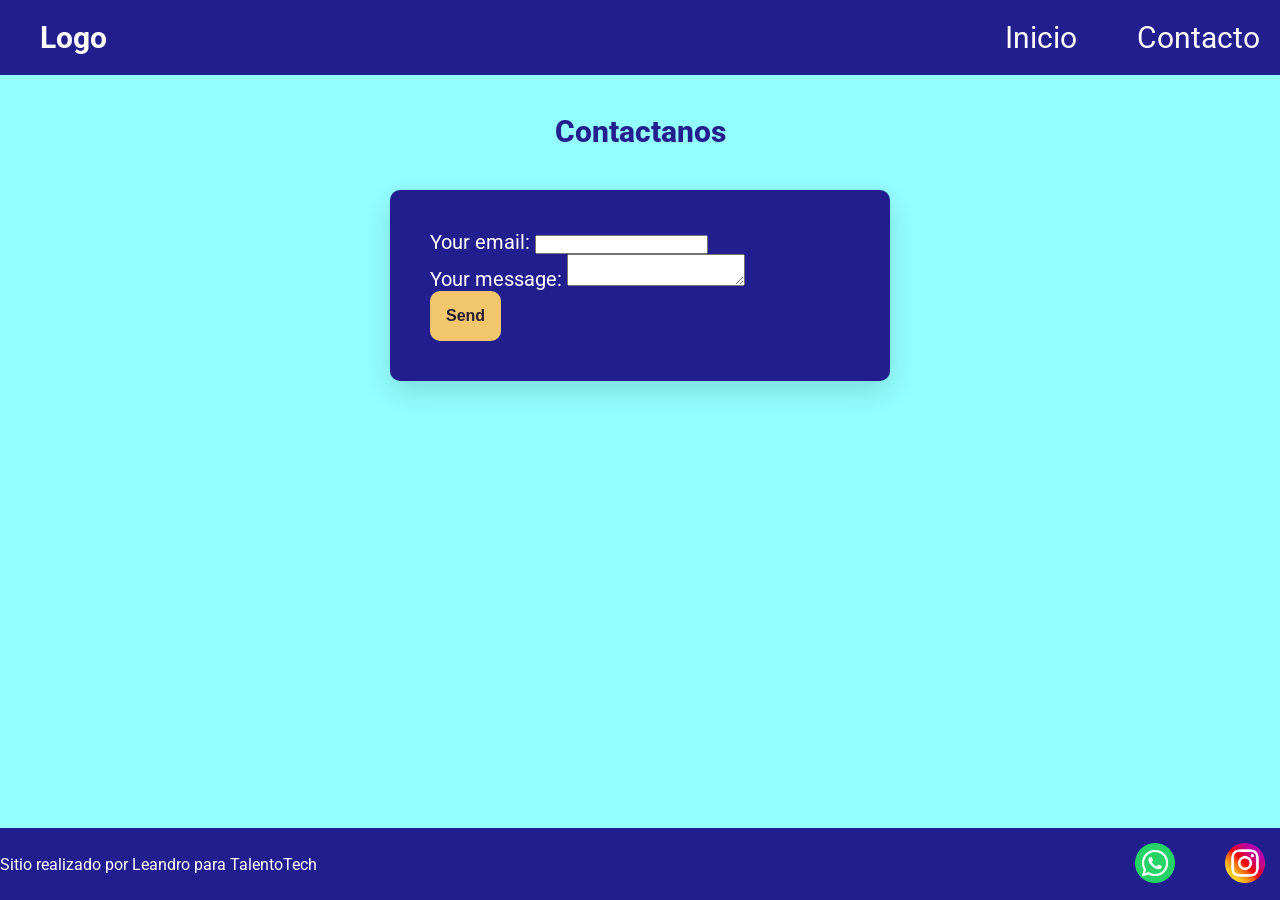
==== pages/contacto.html @ 830fa368 "Rename Contacto.html to contacto.html" ====
<!DOCTYPE html>
<html lang="es">
    <head>
        <meta charset="UTF-8">
        <meta name="viewport" content="width=device-width, initial-scale=1.0">
        <title>Contacto | TechStore</title>
        <link href="https://fonts.googleapis.com/css2?family=Roboto:wght@400;700&family=Montserrat:wght@600&display=swap" rel="stylesheet">
        <link rel="stylesheet" href="../css/styles.css">
    </head>
    <body>
        <header>
            <div class="div-logo"><a class="logo" href="../index.html">Logo</a></div>
            <nav class="header-nav">
                <ul class="nav-links">
                    <li><a href="../index.html">Inicio</a></li>
                    <li><a href="./contacto.html">Contacto</a></li>
                </ul>
            </nav>
        </header>

        <main>
            <h1 class="titulo-contacto text-secondary">Contactanos</h1>

            <form class="form-contacto" action="" method="POST">
                <div class="grupo-input">
                    <label for="email">Your email:</label>
                    <input id="email" type="email" name="email">
                </div>
                <div class="grupo-input">
                    <label for="mensaje">Your message:</label>
                    <textarea id="mensaje" name="message"></textarea>
                </div>
                <button class="btn bg-secondary text-dark" type="submit">Send</button>
            </form>
    </main>

    <footer>
        <p>Sitio realizado por Leandro para TalentoTech</p>
        <nav>
            <ul class="footer-list">
            <li><img src="../img/Whatsapp.png" alt="logo de whatsapp" /></li>
            <li><img src="../img/Instagram.png" alt="logo de Instagram" /></li>
            </ul>
        </nav>
    </footer>
</body>
</html>
---- css/styles.css ----
* {
    margin: 0;
    padding: 0;
    box-sizing: border-box;
}

html{
    font-size: 62.5%;
}
body {
    font-family: 'Roboto', sans-serif;
    font-size: 1.6 rem;
    color: #ac04048f;
    background: #02ffff6c;

    display: flex;
    flex-direction: column;
    height: 100vh;
}

main{
    width: 80%;
    margin: auto;
    padding-bottom: 2rem;

    flex: 1;

    display: flex;
    flex-direction: column;
    align-items: center;
}

h1 {
  font-size: 3rem;
  font-weight: 800;
  line-height: 1.15;
  margin: 3rem 0;
}

p{
    font-size: 1.6rem;
    text-align: center;

}

h2 {
  color: #0892c9a6;
  font-size: 2.4rem;
  font-weight: 700;
  line-height: 1.2;
  text-align: center;
  margin: 3rem 0;
}

.btn {
  border: none;
  font-size: 1.6rem;
  font-weight: bold;
  padding: 1.6rem;
  border-radius: 1rem;
  
}

header,
footer {
  background: #160381e3;
  color: #ffffff;
  width: 100%;

  display: flex;
  justify-content: space-between;
  align-items: center;
}

.div-logo {
  margin-left: 2rem;
  font-weight: bold;
}

.logo,
.header-nav ul li a {
  text-decoration: none;
  font-size: 3rem;
  color: inherit;
  display: inline-block;
  padding: 2rem;
}

.header-nav ul,
footer .footer-list {
  list-style: none;

  display: flex;
  gap: 2rem;
}

.footer-list li {
  padding: 1rem;
}

.footer-list img {
  width: 5rem;
  padding: 0.5rem;
}

/* colores */
.bg-primary {
  background-color: #160381e3;
}

.bg-secondary {
  background-color: #f2c66d;
}

.text-light {
  color: #ffffff;
}

.text-dark {
  color: #2a1e35;
}

.text-secondary {
  color: #160381e3;
}

/*  inicio */

.parrafo {
  width: 80%;
  text-align: center;
  font-size: 2rem;
  padding: 0.5rem;
}

.contenedor-tarjetas {
  margin-top: 2rem;
  display: flex;
  justify-content: center;
  flex-wrap: wrap;
  gap: 2rem;
}

.card {
  background-color: #2600ffe3;
  color: #ffffff;
  width: 40rem;

  border-radius: 1rem;
  overflow: hidden;

  /* Nuevo: */
  display: flex;
  flex-direction: column;
  align-items: center;
  gap: 1rem;

  padding-bottom: 2rem;
}

.card img {
  width: 100%;
  height: 20rem;
  object-fit: cover;
}

/*  CONTACTO  */
.titulo-contacto {
  margin: 4rem 0;
}

.form-contacto {
  background-color: #160381e3;
  color: #ffffff;
  width: 100%;
  max-width: 50rem;
  font-size: 2rem;
  padding: 4rem;
  border-radius: 1rem;

  box-shadow: 0 10px 30px rgba(0, 0, 0, 0.15); /* sutil */
}

/* Media Queries */
@media (max-width: 600px) {
  header,
  footer {
    flex-direction: column;
  }
}
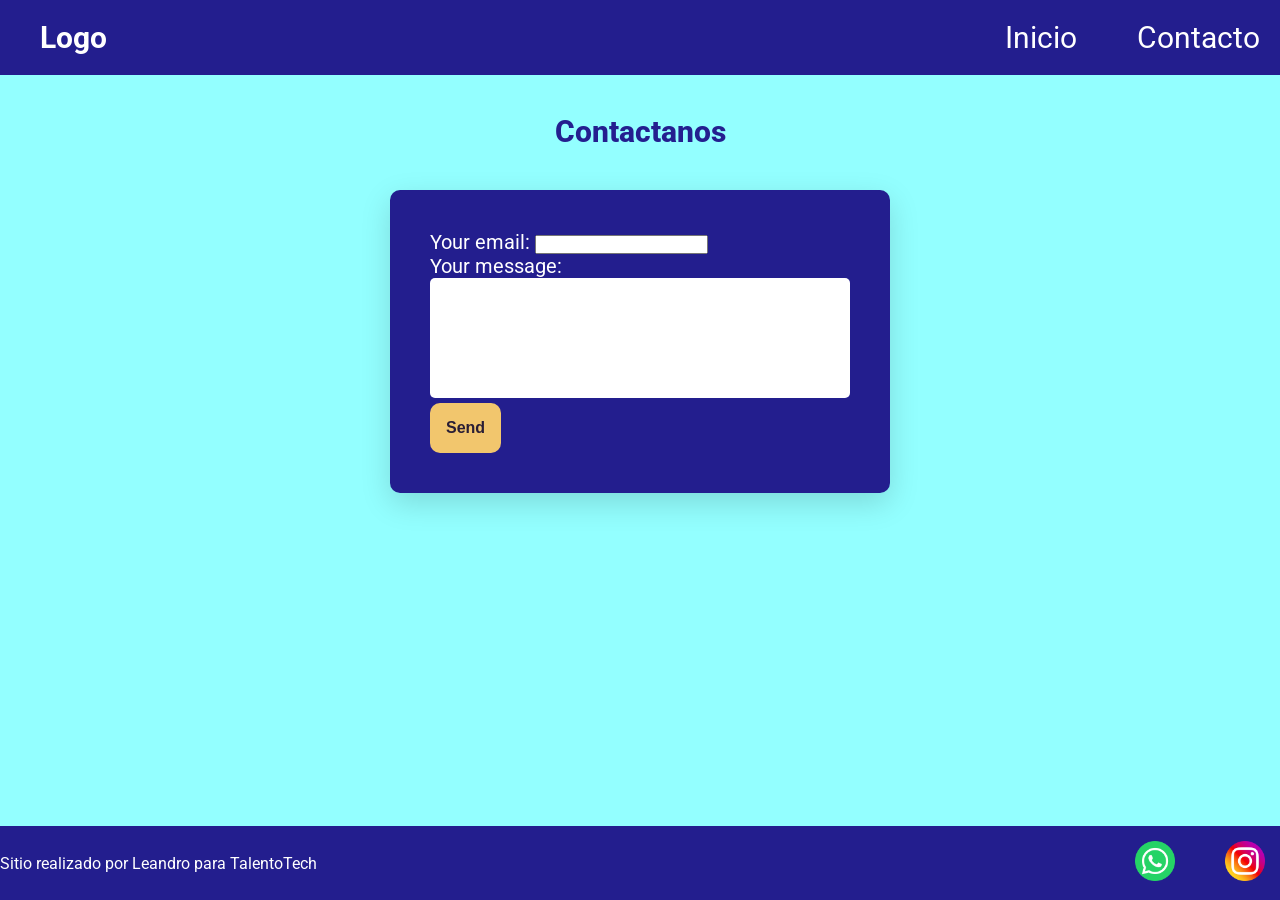
==== commit e9d74682: "agregar formspree link" ====
--- a/pages/contacto.html
+++ b/pages/contacto.html
@@ -21,17 +21,17 @@
         <main>
             <h1 class="titulo-contacto text-secondary">Contactanos</h1>
 
-            <form class="form-contacto" action="" method="POST">
-                <div class="grupo-input">
-                    <label for="email">Your email:</label>
-                    <input id="email" type="email" name="email">
-                </div>
-                <div class="grupo-input">
-                    <label for="mensaje">Your message:</label>
-                    <textarea id="mensaje" name="message"></textarea>
-                </div>
-                <button class="btn bg-secondary text-dark" type="submit">Send</button>
-            </form>
+                <form class="form-contacto" action="https://formspree.io/f/xyklrqka" method="POST">
+                    <div class="grupo-input">
+                        <label for="email"> Your email: </label>
+                        <input id="email" type="email" name="email" />
+                    </div>
+                    <div class="grupo-input">
+                        <label for="mensaje"> Your message: </label>
+                        <textarea id="mensaje" name="message"></textarea>
+                    </div>
+                    <button class="btn bg-secondary text-dark" type="submit">Send</button>
+                </form>
     </main>
 
     <footer>
--- a/css/styles.css
+++ b/css/styles.css
@@ -9,7 +9,7 @@
 }
 body {
     font-family: 'Roboto', sans-serif;
-    font-size: 1.6 rem;
+    font-size: 1.6rem;
     color: #ac04048f;
     background: #02ffff6c;
 
@@ -181,6 +181,18 @@
   box-shadow: 0 10px 30px rgba(0, 0, 0, 0.15); /* sutil */
 }
 
+.grupo-input textarea {
+    resize: none; 
+    width: 100%;
+    min-height: 12rem; 
+  
+    padding: 1.2rem;
+    border-radius: 0.5rem;
+    border: none;
+    font-family: inherit;
+    font-size: 1.6rem;
+}
+
 /* Media Queries */
 @media (max-width: 600px) {
   header,
